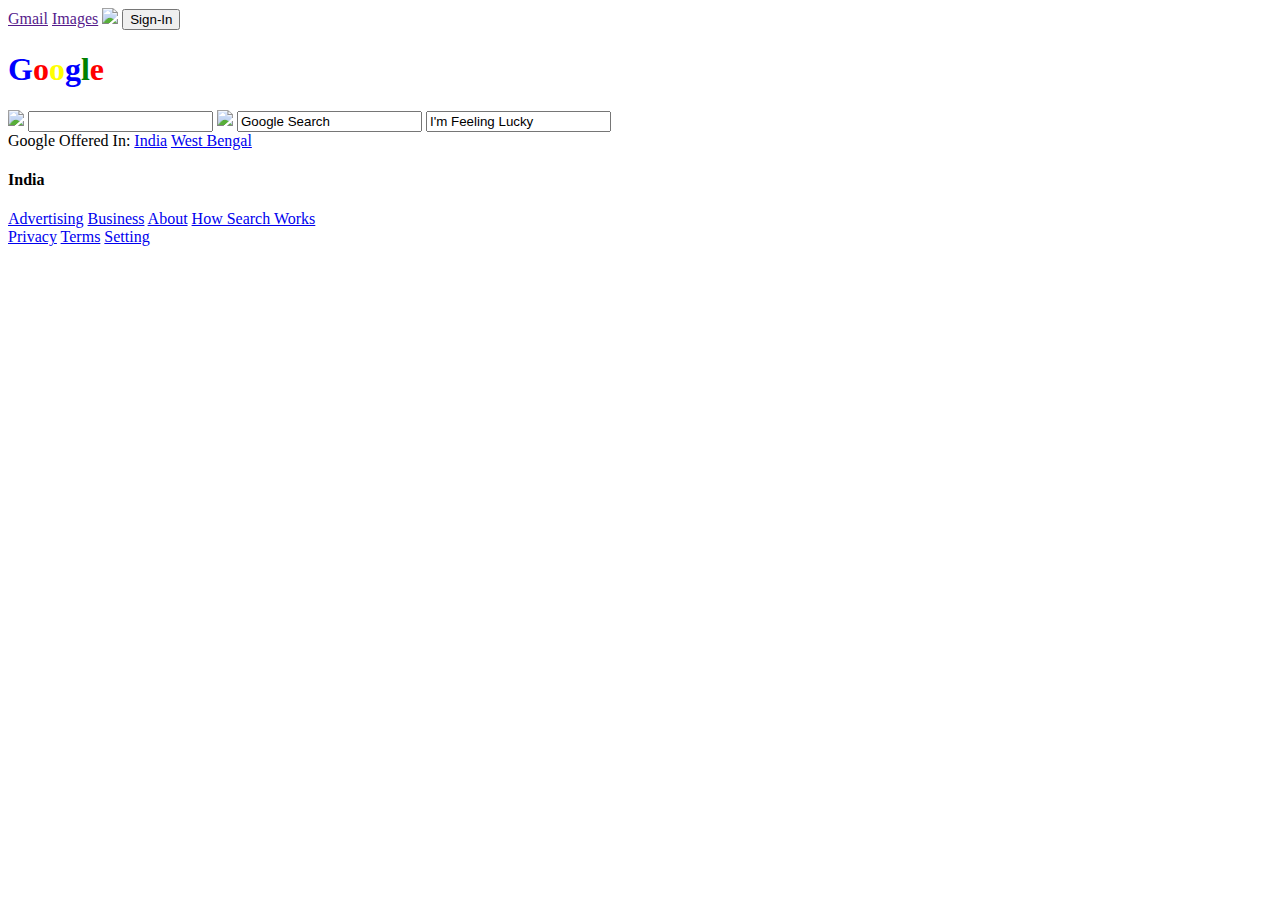
==== index.html @ 412f2ab6 "Initial Commit Google Home Page" ====
<!DOCTYPE html>
<html lang="en">
<head>
    <meta charset="UTF-8">
    <meta http-equiv="X-UA-Compatible" content="IE=edge">
    <meta name="viewport" content="width=device-width, initial-scale=1.0">
    <link rel="stylesheet" href="C:\Users\Palash\Desktop\Google\css\index.css">
    <title>Google</title>
    <link rel="icon" href="C:\Users\Palash\Desktop\Google\css\682665_favicon_google_logo_new_icon.svg">
</head>
<body>
    <nav>
        <a href="">Gmail</a>
        <a href="">Images</a>
        <img src="C:\Users\Palash\Desktop\Google\image\g-menu.png">
        <button>Sign-In</button>
    </nav>
    <section class="section-1">
        <!-- <img src="C:\Users\Palash\Desktop\Google\image\Google_logo_(2010-2013).svg.png" class="logo"> -->
        <h1 class="logo"><span style="color: blue;">G</span><span style="color: red;">o</span><span style="color: yellow;">o</span><span style="color: blue;">g</span><span style="color: green;">l</span><span style="color: red;">e</span></h1>
        <form>
            <div class="s-box">
                <img src="C:\Users\Palash\Desktop\Google\image\search.png" class="search-icon">
                <input type="text" class="s-input">
                <img src="C:\Users\Palash\Desktop\Google\image\vs.png" class="vs-icon">
                <input type="text" class="s-btn" value="Google Search">
                <input type="text" class="s-btn" value="I'm Feeling Lucky">
            </div>
        </form>
        <div class="lang">
            Google Offered In:
            <a href="#">India</a>
            <a href="#">West Bengal</a>
        </div>
    </section>
    <footer>
        <h4>India</h4>
        <div class="links">
            <div class="link-1">
                <a href="#">Advertising</a>
                <a href="#">Business</a>
                <a href="#">About</a>
                <a href="#">How Search Works</a>
            </div>
            <div class="link-2">
                <a href="#">Privacy</a>
                <a href="#">Terms</a>
                <a href="#">Setting</a>
            </div>
        </div>
    </footer>
</body>
</html>
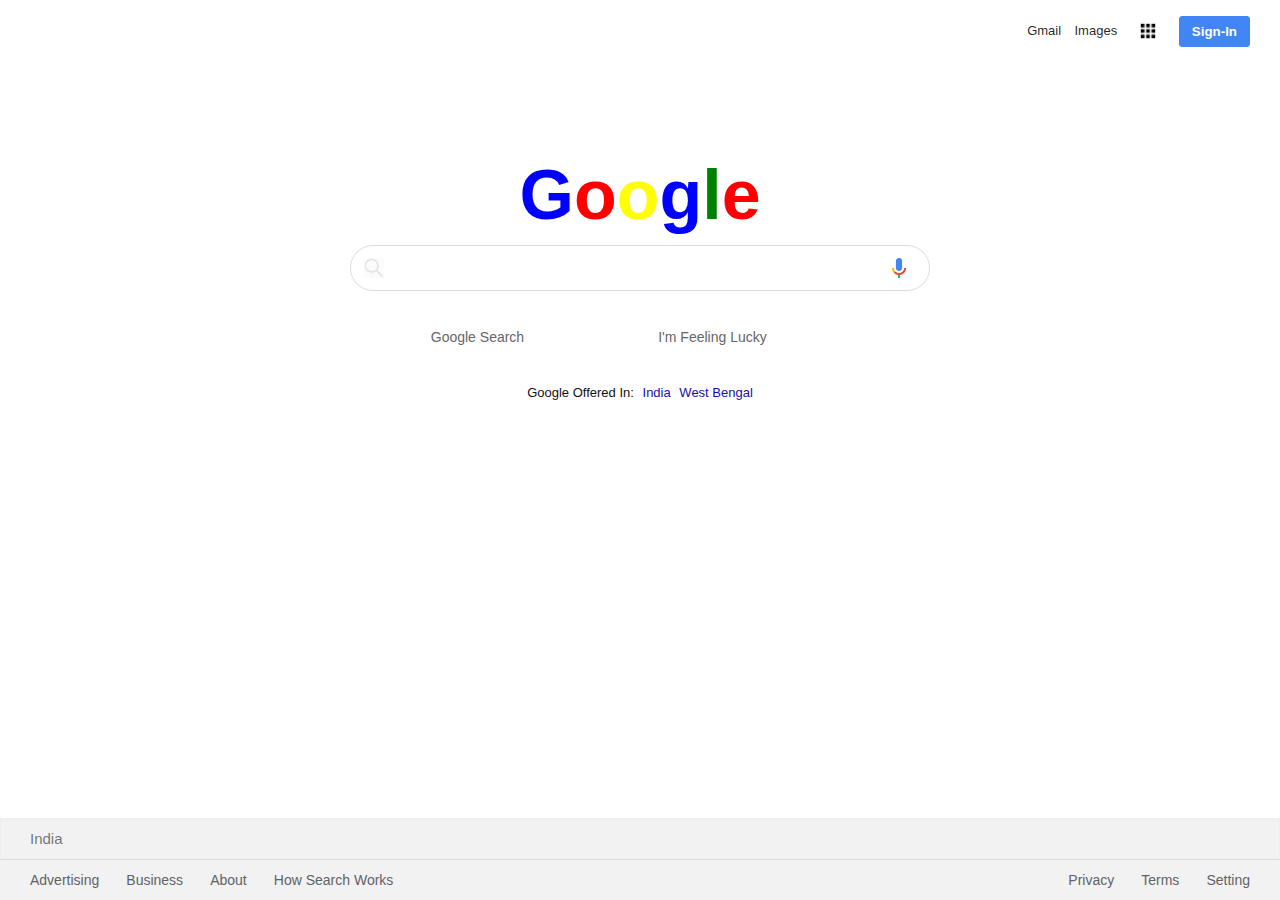
==== commit a6270465: "Changeing file structure" ====
--- a/index.html
+++ b/index.html
@@ -4,15 +4,15 @@
     <meta charset="UTF-8">
     <meta http-equiv="X-UA-Compatible" content="IE=edge">
     <meta name="viewport" content="width=device-width, initial-scale=1.0">
-    <link rel="stylesheet" href="C:\Users\Palash\Desktop\Google\css\index.css">
+    <link rel="stylesheet" href="css\index.css">
     <title>Google</title>
-    <link rel="icon" href="C:\Users\Palash\Desktop\Google\css\682665_favicon_google_logo_new_icon.svg">
+    <link rel="icon" href="images\logo.svg">
 </head>
 <body>
     <nav>
         <a href="">Gmail</a>
         <a href="">Images</a>
-        <img src="C:\Users\Palash\Desktop\Google\image\g-menu.png">
+        <img src="images\g-menu.png">
         <button>Sign-In</button>
     </nav>
     <section class="section-1">
@@ -20,9 +20,9 @@
         <h1 class="logo"><span style="color: blue;">G</span><span style="color: red;">o</span><span style="color: yellow;">o</span><span style="color: blue;">g</span><span style="color: green;">l</span><span style="color: red;">e</span></h1>
         <form>
             <div class="s-box">
-                <img src="C:\Users\Palash\Desktop\Google\image\search.png" class="search-icon">
+                <img src="images\search.png" class="search-icon">
                 <input type="text" class="s-input">
-                <img src="C:\Users\Palash\Desktop\Google\image\vs.png" class="vs-icon">
+                <img src="images\vs.png" class="vs-icon">
                 <input type="text" class="s-btn" value="Google Search">
                 <input type="text" class="s-btn" value="I'm Feeling Lucky">
             </div>
